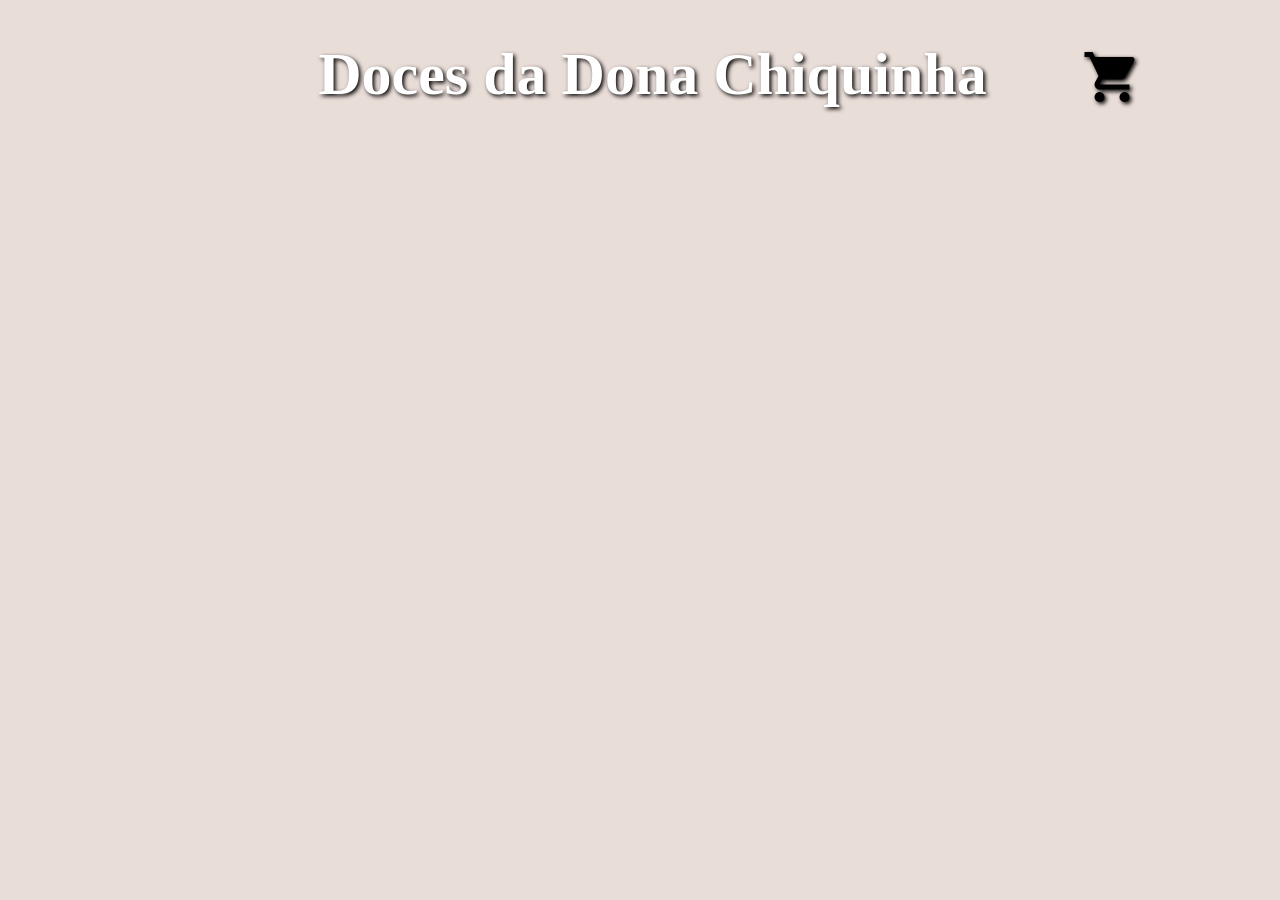
==== index.html @ 729e2c6e "first commit" ====
<!DOCTYPE html>
<html lang="en">

<head>
    <meta charset="UTF-8">
    <meta http-equiv="X-UA-Compatible" content="IE=edge">
    <meta name="viewport" content="width=device-width, initial-scale=1.0">
    <title>Loja Dona Chiquinha</title>
    <link href="https://fonts.googleapis.com/icon?family=Material+Icons" rel="stylesheet">
    <link rel="stylesheet" href="css/estilo.css">
    <script src="js/script.js" ></script>
</head>

<body>

    <h1>Doces da Dona Chiquinha <i class="material-icons" id="carrinho-principal" onclick="verListaProdutoSelecionado()" >&#xe8cc;</i></h1>
    <div id="listaProduto">
        <div class="embrulho" style="display: none;">
            <div class="produto">
                <img src="img/imagem.jfif" alt="">
                <p> Nome do produto
                    <span class="valor">20.00</span>
                </p>
                <i class="material-icons carrinho" onclick="addProdutoCarrinho()" >&#xe8cc;</i>
            </div>
        </div>
    </div>
    <div id="formulario" style="display: none;">
        <label for="nome">NOME:</label>
        <input type="text" id="nome">
        <label for="endereco">ENDERECO:</label>
        <input type="text" id="endereco">
        <button id="btFinalizar">Finalizar</button>
    </div>
</body>

</html>
---- css/estilo.css ----
body{
    background-color: #e9ddd8;
}

img{
    border-radius: 50%;
    height: 100px;
    width: 100px;
    box-shadow: 0px 0px 20px #000000
}

h1{
    text-align: center;
    font-family: "Brush Script MT";
    font-size: 60px;
    color: white;
  text-shadow: 2px 2px 4px #000000;
  padding-left: 180px;
}

.carrinho{
    /* color: #e66b6b; */
    color: #0000007d;
    position: absolute;
    right: 8px;
    bottom: 14px;
    font-size: 41px;
    cursor: pointer;
}

#carrinho-principal{
    font-size: 60px;
    color: #000000;
    cursor: pointer;
    padding-left: 80px;
    vertical-align: text-bottom;
    /* float: right; */
}

#carrinho-principal:hover{
    color: white;
}

.btMaisMenos{
    right: 10px;
    bottom: 20px;
    position: absolute;
}

.btMais, .btMenos{
    cursor: pointer;
    color: #e66b6b;
    font-weight: bold;
    font-size: 30px;
    padding: 5px;
}

.quantidade{
    position: absolute;
    right: -76px;
    bottom: 20px;
    background-color: #e66b6b;
    padding: 20px;
    border-radius: 60%;
    font-size: 20px;
}
.carrinho:hover{
    color: #e66b6b;
}

.produto{
    position: relative;
    width: 500px;
    margin-top: 20px;
}

.embrulho{
    display: grid;
    place-items: center;
}

#formulario{
    display: grid;
    place-items: center;
}

label{
    font-size: 14px;
}

input{
    width: 500px;
    height: 20px;
    border: solid #e66b6b;
}

#btFinalizar{
    background-color: #e66b6b;
    border: none;
    margin-top: 10px;
    padding: 10px;
    cursor: pointer;
}


p{
    background-color: #f7eaef;
    position: absolute;
    top: -8px;
    left: 70px;
    width: 80%;
    height: 73px;
    z-index: -1;
    padding-left: 40px;
    padding-top: 10px;
    border: #e66b6b solid 2px;
    font-family: 'Lucida Handwriting';
    box-shadow: 0px 0px 5px #000000;
}

 .valor{
    text-align: right;
    float: right;
    margin-right: 10px;
    background-color: #0000007d;
    color: white;
    font-weight: bold;
    padding: 5px;
    font-family: "Lucida Console";
}
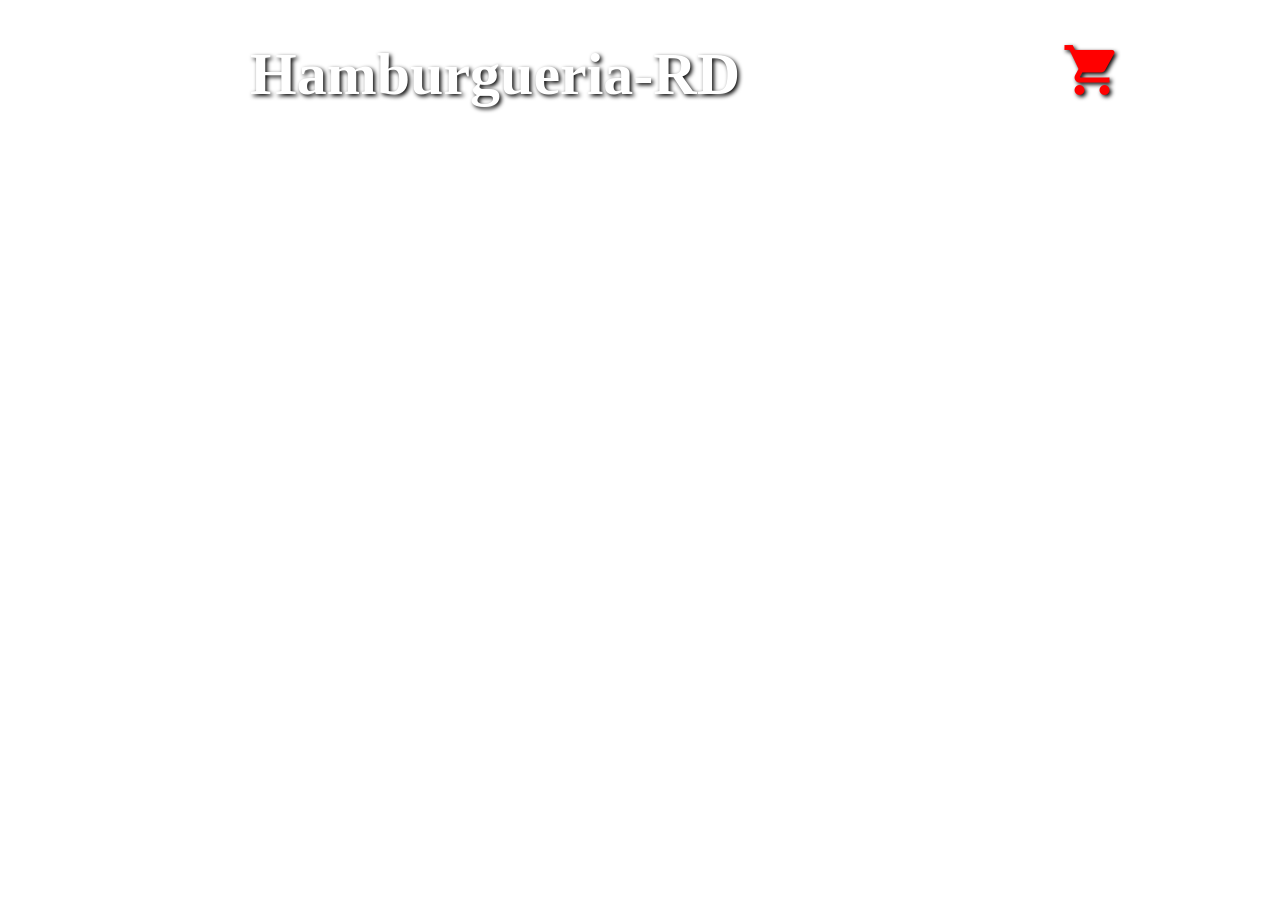
==== commit 16d5a72e: "html" ====
--- a/index.html
+++ b/index.html
@@ -5,7 +5,7 @@
     <meta charset="UTF-8">
     <meta http-equiv="X-UA-Compatible" content="IE=edge">
     <meta name="viewport" content="width=device-width, initial-scale=1.0">
-    <title>Loja Dona Chiquinha</title>
+    <title>Hamburgueria-RD</title>
     <link href="https://fonts.googleapis.com/icon?family=Material+Icons" rel="stylesheet">
     <link rel="stylesheet" href="css/estilo.css">
     <script src="js/script.js" ></script>
@@ -13,7 +13,7 @@
 
 <body>
 
-    <h1>Doces da Dona Chiquinha <i class="material-icons" id="carrinho-principal" onclick="verListaProdutoSelecionado()" >&#xe8cc;</i></h1>
+    <h1>Hamburgueria-RD <i class="material-icons" id="carrinho-principal" onclick="verListaProdutoSelecionado()" >&#xe8cc;</i></h1>
     <div id="listaProduto">
         <div class="embrulho" style="display: none;">
             <div class="produto">
--- a/css/estilo.css
+++ b/css/estilo.css
@@ -1,5 +1,4 @@
-body{
-    background-color: #e9ddd8;
+body{background-image: url(https://img.freepik.com/fotos-gratis/grande-cheeseburger-e-batatas-fritas_140725-2256.jpg?w=740&t=st=1665538331~exp=1665538931~hmac=3c936eb08e417992513475504fb860803041e4d679a3124ad58c91acd1f63881);
 }
 
 img{
@@ -15,12 +14,12 @@
     font-size: 60px;
     color: white;
   text-shadow: 2px 2px 4px #000000;
-  padding-left: 180px;
+  padding-right: 150px;
 }
 
 .carrinho{
     /* color: #e66b6b; */
-    color: #0000007d;
+    color: black;
     position: absolute;
     right: 8px;
     bottom: 14px;
@@ -30,11 +29,11 @@
 
 #carrinho-principal{
     font-size: 60px;
-    color: #000000;
+    color: red;
     cursor: pointer;
     padding-left: 80px;
     vertical-align: text-bottom;
-    /* float: right; */
+   float: right; 
 }
 
 #carrinho-principal:hover{
@@ -57,7 +56,7 @@
 
 .quantidade{
     position: absolute;
-    right: -76px;
+    right: -100px;
     bottom: 20px;
     background-color: #e66b6b;
     padding: 20px;
@@ -70,13 +69,13 @@
 
 .produto{
     position: relative;
-    width: 500px;
+    width: 250px;
     margin-top: 20px;
 }
 
 .embrulho{
     display: grid;
-    place-items: center;
+    place-items: left;
 }
 
 #formulario{
@@ -120,11 +119,21 @@
 
  .valor{
     text-align: right;
-    float: right;
-    margin-right: 10px;
+    float: center ;
+    margin-right: 30px;
     background-color: #0000007d;
     color: white;
     font-weight: bold;
     padding: 5px;
     font-family: "Lucida Console";
 }
+@media screen and (max-width:600px 
+)
+{
+    
+}
+ 
+
+
+
+
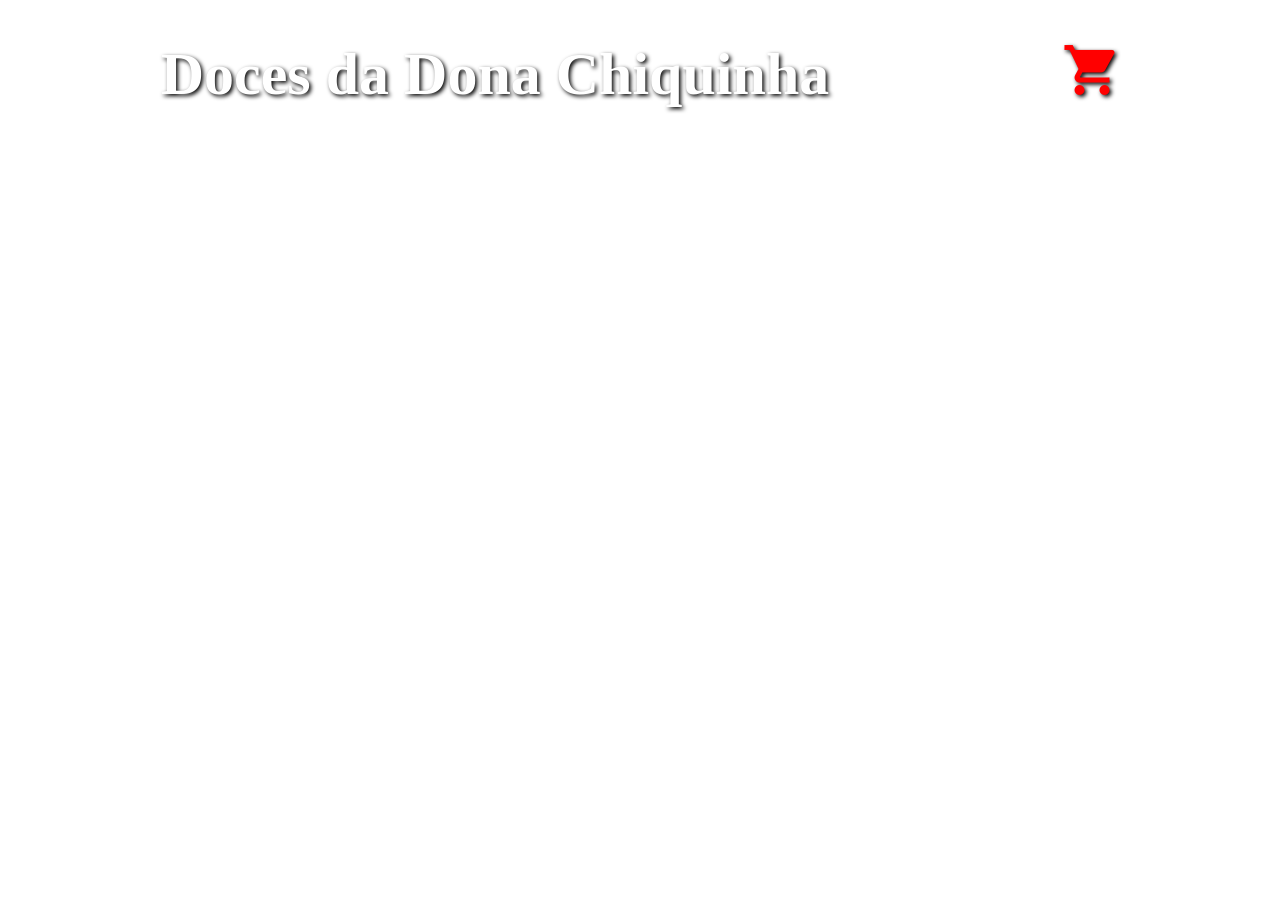
==== commit 5063a7d4: "index" ====
--- a/index.html
+++ b/index.html
@@ -5,7 +5,7 @@
     <meta charset="UTF-8">
     <meta http-equiv="X-UA-Compatible" content="IE=edge">
     <meta name="viewport" content="width=device-width, initial-scale=1.0">
-    <title>Hamburgueria-RD</title>
+    <title>Loja Dona Chiquinha</title>
     <link href="https://fonts.googleapis.com/icon?family=Material+Icons" rel="stylesheet">
     <link rel="stylesheet" href="css/estilo.css">
     <script src="js/script.js" ></script>
@@ -13,7 +13,7 @@
 
 <body>
 
-    <h1>Hamburgueria-RD <i class="material-icons" id="carrinho-principal" onclick="verListaProdutoSelecionado()" >&#xe8cc;</i></h1>
+    <h1>Doces da Dona Chiquinha <i class="material-icons" id="carrinho-principal" onclick="verListaProdutoSelecionado()" >&#xe8cc;</i></h1>
     <div id="listaProduto">
         <div class="embrulho" style="display: none;">
             <div class="produto">
@@ -30,7 +30,7 @@
         <input type="text" id="nome">
         <label for="endereco">ENDERECO:</label>
         <input type="text" id="endereco">
-        <button id="btFinalizar">Finalizar</button>
+        <button id="btFinalizar" onclick="enviarPedido()" >Finalizar</button>
     </div>
 </body>
 
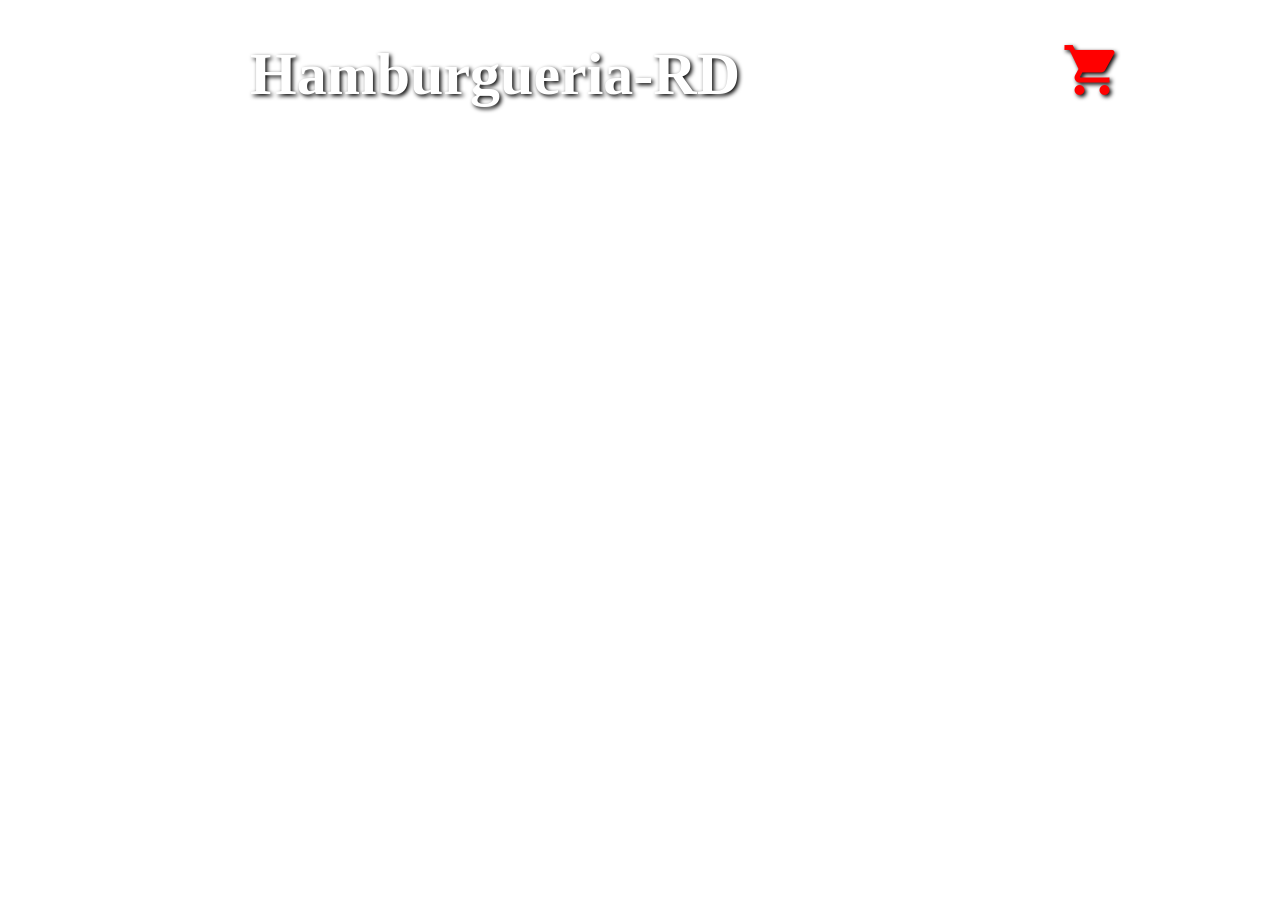
==== commit e931cfa6: "index" ====
--- a/index.html
+++ b/index.html
@@ -5,7 +5,7 @@
     <meta charset="UTF-8">
     <meta http-equiv="X-UA-Compatible" content="IE=edge">
     <meta name="viewport" content="width=device-width, initial-scale=1.0">
-    <title>Loja Dona Chiquinha</title>
+    <title>Hamburgueria-rd</title>
     <link href="https://fonts.googleapis.com/icon?family=Material+Icons" rel="stylesheet">
     <link rel="stylesheet" href="css/estilo.css">
     <script src="js/script.js" ></script>
@@ -13,7 +13,7 @@
 
 <body>
 
-    <h1>Doces da Dona Chiquinha <i class="material-icons" id="carrinho-principal" onclick="verListaProdutoSelecionado()" >&#xe8cc;</i></h1>
+    <h1>Hamburgueria-RD <i class="material-icons" id="carrinho-principal" onclick="verListaProdutoSelecionado()" >&#xe8cc;</i></h1>
     <div id="listaProduto">
         <div class="embrulho" style="display: none;">
             <div class="produto">
